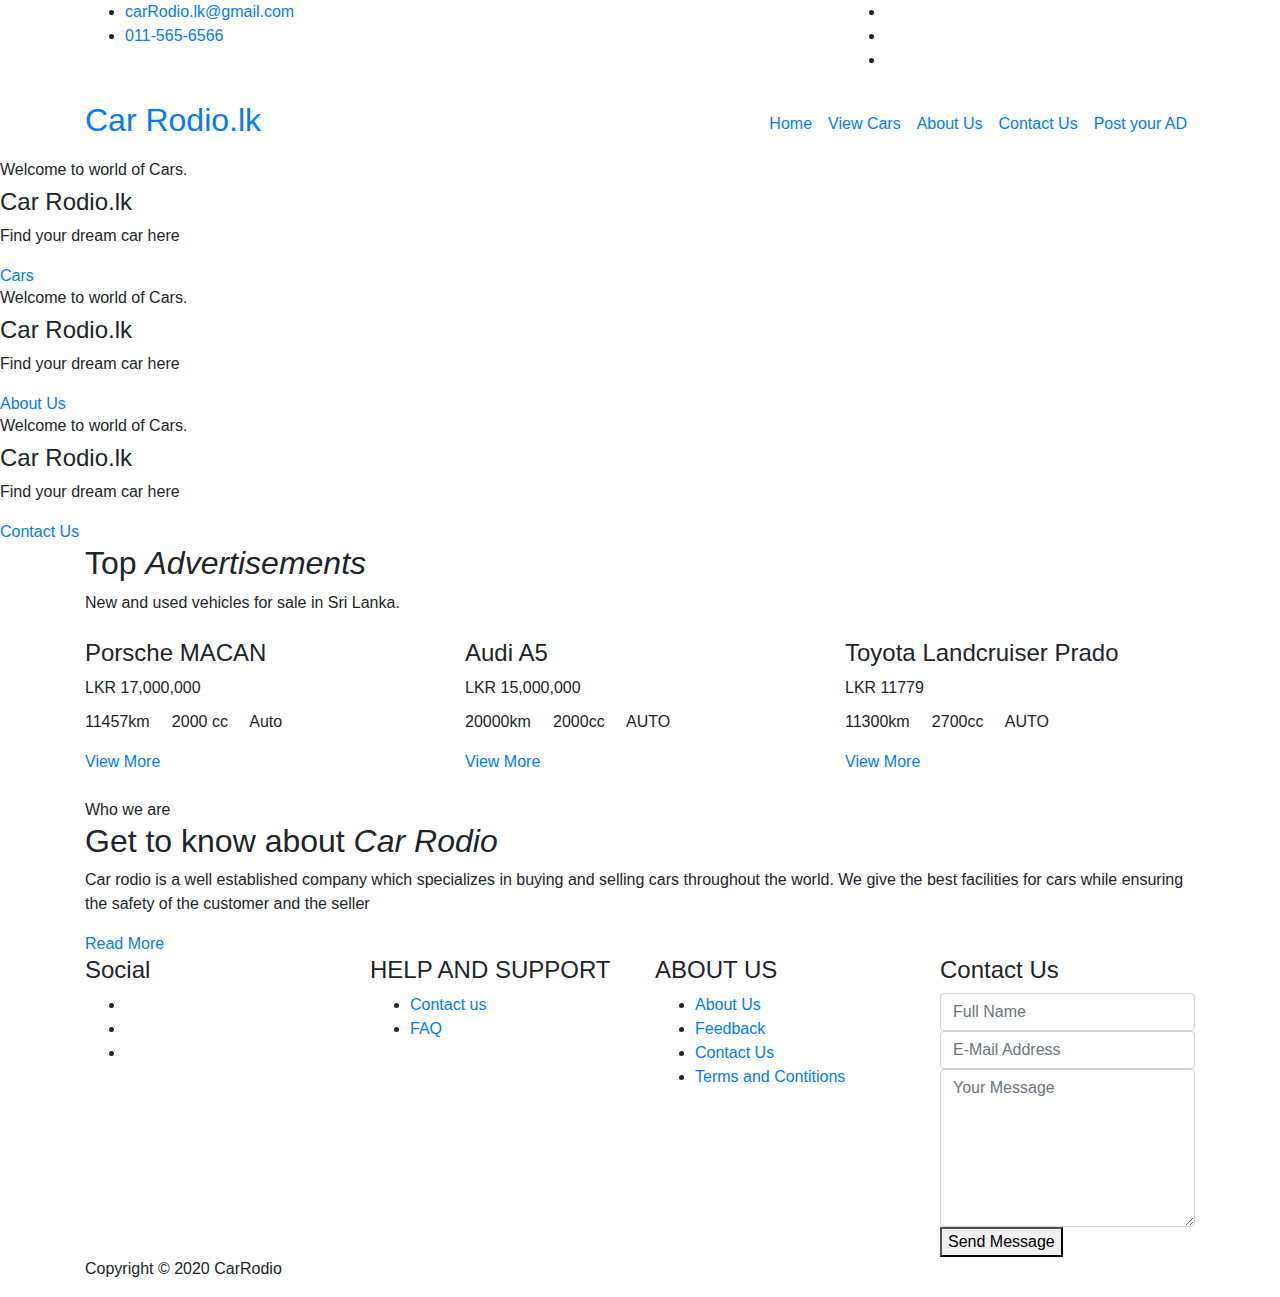
==== index.html @ 533f9a4f "file upload" ====
<!DOCTYPE html>
<html lang="en">

  <head>

    <meta charset="utf-8">
    <meta name="viewport" content="width=device-width, initial-scale=1, shrink-to-fit=no">
    <meta name="description" content="">
    <meta name="author" content="">
    <link href="https://fonts.googleapis.com/css?family=Poppins:100,200,300,400,500,600,700,800,900&display=swap" rel="stylesheet">

    <title>Car Rodio Homepage</title>

    <!-- Bootstrap core CSS -->
    <link href="vendor/bootstrap/css/bootstrap.min.css" rel="stylesheet">

    <!-- Additional CSS Files -->
    <link rel="stylesheet" href="assets/css/fontawesome.css">
    <link rel="stylesheet" href="assets/css/style.css">
    <link rel="stylesheet" href="assets/css/owl.css">
  </head>

  <body>

    

    <!-- ***** Preloader Start ***** -->
    <div id="preloader">
        <div class="jumper">
            <div></div>
            <div></div>
            <div></div>
        </div>
    </div>  
    <!-- ***** Preloader End ***** -->

    
    <!-- Header -->
    <div class="sub-header">
      <div class="container">
        <div class="row">
          <div class="col-md-8 col-xs-12">
            <ul class="left-info">
              <li><a href="#"><i class="fa fa-envelope"></i>carRodio.lk@gmail.com</a></li>
              <li><a href="#"><i class="fa fa-phone"></i>011-565-6566</a></li>
            </ul>
          </div>
          <div class="col-md-4">
            <ul class="right-icons">
              <li><a href="#"><i class="fa fa-facebook"></i></a></li>
              <li><a href="#"><i class="fa fa-twitter"></i></a></li>
              <li><a href="#"><i class="fa fa-linkedin"></i></a></li>
            </ul>
          </div>
        </div>
      </div>
    </div>

    <header class="">
      <nav class="navbar navbar-expand-lg">
        <div class="container">
          <a class="navbar-brand" href="index.html"><h2>Car Rodio.lk</h2></a>
          <button class="navbar-toggler" type="button" data-toggle="collapse" data-target="#navbarResponsive" aria-controls="navbarResponsive" aria-expanded="false" aria-label="Toggle navigation">
            <span class="navbar-toggler-icon"></span>
          </button>
          <div class="collapse navbar-collapse" id="navbarResponsive">
            <ul class="navbar-nav ml-auto">
              <li class="nav-item active">
                <a class="nav-link" href="index.html">Home
                  <span class="sr-only">(current)</span>
                </a>
              </li>
              <li class="nav-item">
                <a class="nav-link" href="cars.html">View Cars</a>
              </li>
              <li class="nav-item">
                <a class="nav-link" href="about.html">About Us</a>
              </li>
            
              <li class="nav-item">
                <a class="nav-link" href="contact.html">Contact Us</a>
              </li>
              <li class="nav-item">
                <a class="nav-link" href="login.php">Post your AD</a>
              </li>
            </ul>
          </div>
        </div>
      </nav>
    </header>

    <!-- Page Content -->
    <!-- Banner Starts Here -->
    <div class="main-banner header-text" id="top">
        <div class="Modern-Slider">
          <!-- Item -->
          <div class="item item-1">
            <div class="img-fill">
                <div class="text-content">
                  <h6>Welcome to world of Cars.</h6>
                  <h4>Car Rodio.lk</h4>
                  <p>Find your dream car here</p>
                  <a href="cars.html" class="filled-button">Cars</a>
                </div>
            </div>
          </div>
          <!-- // Item -->
          <!-- Item -->
          <div class="item item-2">
            <div class="img-fill">
                <div class="text-content">
                  <h6>Welcome to world of Cars.</h6>
                  <h4>Car Rodio.lk</h4>
                  <p>Find your dream car here</p>
                  <a href="about.html" class="filled-button">About Us</a>
                </div>
            </div>
          </div>
          <!-- // Item -->
          <!-- Item -->
          <div class="item item-3">
            <div class="img-fill">
                <div class="text-content">
                  <h6>Welcome to world of Cars.</h6>
                  <h4>Car Rodio.lk</h4>
                  <p>Find your dream car here</p>
                  <a href="contact.html" class="filled-button">Contact Us</a>
                </div>
            </div>
          </div>
          <!-- // Item -->
        </div>
    </div>
    <!-- Banner Ends Here -->

    

    <div class="services">
      <div class="container">
        <div class="row">
          <div class="col-md-12">
            <div class="section-heading">
              <h2>Top <em>Advertisements</em></h2>
              <span>New and used vehicles for sale in Sri Lanka.</span>
            </div>
          </div>
          <div class="col-md-4">
            <div class="service-item">
              <img src="assets/images/p1.jpg" alt="">
              <div class="down-content">
                <h4>Porsche MACAN</h4>
                <div style="margin-bottom:10px;">
                  <span>
                      LKR 17,000,000
                  </span>
                </div>

                <p>
                  <i class="fa fa-dashboard"></i> 11457km &nbsp;&nbsp;&nbsp;
                  <i class="fa fa-cube"></i> 2000 cc &nbsp;&nbsp;&nbsp;
                  <i class="fa fa-cog"></i> Auto &nbsp;&nbsp;&nbsp;
                </p>
                <a href="car-details.html" class="filled-button">View More</a>
              </div>
            </div>
            
            <br>
          </div>
          <div class="col-md-4">
            <div class="service-item">
              <img src="assets/images/p2.jpg" alt="">
              <div class="down-content">
                <h4>Audi A5</h4>
                <div style="margin-bottom:10px;">
                  <span>
                      LKR 15,000,000
                  </span>
                </div>

                <p>
                  <i class="fa fa-dashboard"></i> 20000km &nbsp;&nbsp;&nbsp;
                  <i class="fa fa-cube"></i> 2000cc &nbsp;&nbsp;&nbsp;
                  <i class="fa fa-cog"></i> AUTO &nbsp;&nbsp;&nbsp;
                </p>
                <a href="car-details.html" class="filled-button">View More</a>
              </div>
            </div>
 
            <br>
          </div>
          <div class="col-md-4">
            <div class="service-item">
              <img src="assets/images/P3.jpg" alt="">
              <div class="down-content">
                <h4>Toyota Landcruiser Prado</h4>
                <div style="margin-bottom:10px;">
                  <span>
                      LKR 11779
                  </span>
                </div>

                <p>
                  <i class="fa fa-dashboard"></i> 11300km &nbsp;&nbsp;&nbsp;
                  <i class="fa fa-cube"></i> 2700cc &nbsp;&nbsp;&nbsp;
                  <i class="fa fa-cog"></i> AUTO &nbsp;&nbsp;&nbsp;
                </p>
                <a href="car-details.html" class="filled-button">View More</a>
              </div>
            </div>

            <br>
          </div>
        </div>
      </div> 
    </div>
    

    <div class="fun-facts">
      <div class="container">
        <div class="more-info-content">
       
                <span>Who we are</span>
                <h2>Get to know about <em>Car Rodio</em></h2>
                <p>Car rodio is a well established company which specializes in buying and selling cars throughout the world. We give the best facilities for cars while ensuring the safety of the customer and the seller </p>
                <a href="about.html" class="filled-button">Read More</a>
              
            </div>
          </div>
        </div>

  


    

    <!-- Footer Starts Here -->
    <footer>
      <div class="container">
        <div class="row">
          <div class="col-md-3 footer-item">
            <h4>Social</h4>
            <ul class="social-icons">
              <li><a rel="nofollow" href="#" target="_blank"><i class="fa fa-facebook"></i></a></li>
              <li><a href="#"><i class="fa fa-twitter"></i></a></li>
              <li><a href="#"><i class="fa fa-linkedin"></i></a></li>
            </ul>
          </div>
          <div class="col-md-3 footer-item">
            <h4>HELP AND SUPPORT</h4>
            <ul class="menu-list">
              <li><a href="#">Contact us</a></li>
              <li><a href="#">FAQ</a></li>
            </ul>
          </div>
          <div class="col-md-3 footer-item">
            <h4>ABOUT US</h4>
            <ul class="menu-list">
              <li><a href="#">About Us</a></li>
              <li><a href="#">Feedback</a></li>
              <li><a href="#">Contact Us</a></li>
              <li><a href="#">Terms and Contitions</a></li>
            </ul>
          </div>
          <div class="col-md-3 footer-item last-item">
            <h4>Contact Us</h4>
            <div class="contact-form">
              <form id="contactfooter-contact" action="contact.html" method="post"></form>
                <div class="row">
                  <div class="col-lg-12 col-md-12 col-sm-12">
                    <fieldset>
                      <input name="name" type="text" class="form-control" id="name" placeholder="Full Name" required="">
                    </fieldset>
                  </div>
                  <div class="col-lg-12 col-md-12 col-sm-12">
                    <fieldset>
                      <input name="email" type="text" class="form-control" id="email" pattern="[^ @]*@[^ @]*" placeholder="E-Mail Address" required="">
                    </fieldset>
                  </div>
                  <div class="col-lg-12">
                    <fieldset>
                      <textarea name="message" rows="6" class="form-control" id="message" placeholder="Your Message" required=""></textarea>
                    </fieldset>
                  </div>
                  <div class="col-lg-12">
                    <fieldset>
                      <button type="submit" id="form-submit" class="filled-button">Send Message</button>
                    </fieldset>
                  </div>
                </div>
            </div>
          </div>
        </div>
      </div>
    </footer>
    
    <div class="sub-footer">
      <div class="container">
        <div class="row">
          <div class="col-md-12">
            <p>
                Copyright © 2020 CarRodio
                
            </p>
          </div>
        </div>
      </div>
    </div>

    <!-- Bootstrap core JavaScript -->
    <script src="vendor/jquery/jquery.min.js"></script>
    <script src="vendor/bootstrap/js/bootstrap.bundle.min.js"></script>

    <!-- Additional Scripts -->
    <script src="assets/js/custom.js"></script>
    <script src="assets/js/owl.js"></script>
    <script src="assets/js/slick.js"></script>
    <script src="assets/js/accordions.js"></script>

    <script type = "text/Javascript"> 
      cleared[0] = cleared[1] = cleared[2] = 0; //set a cleared flag for each field
      function clearField(t){                   //declaring the array outside of the
      if(! cleared[t.id]){                      // function makes it static and global
          cleared[t.id] = 1;  // you could use true and false, but that's more typing
          t.value='';         // with more chance of typos
          t.style.color='#fff';
          }
      }
    </script>

  </body>
</html>
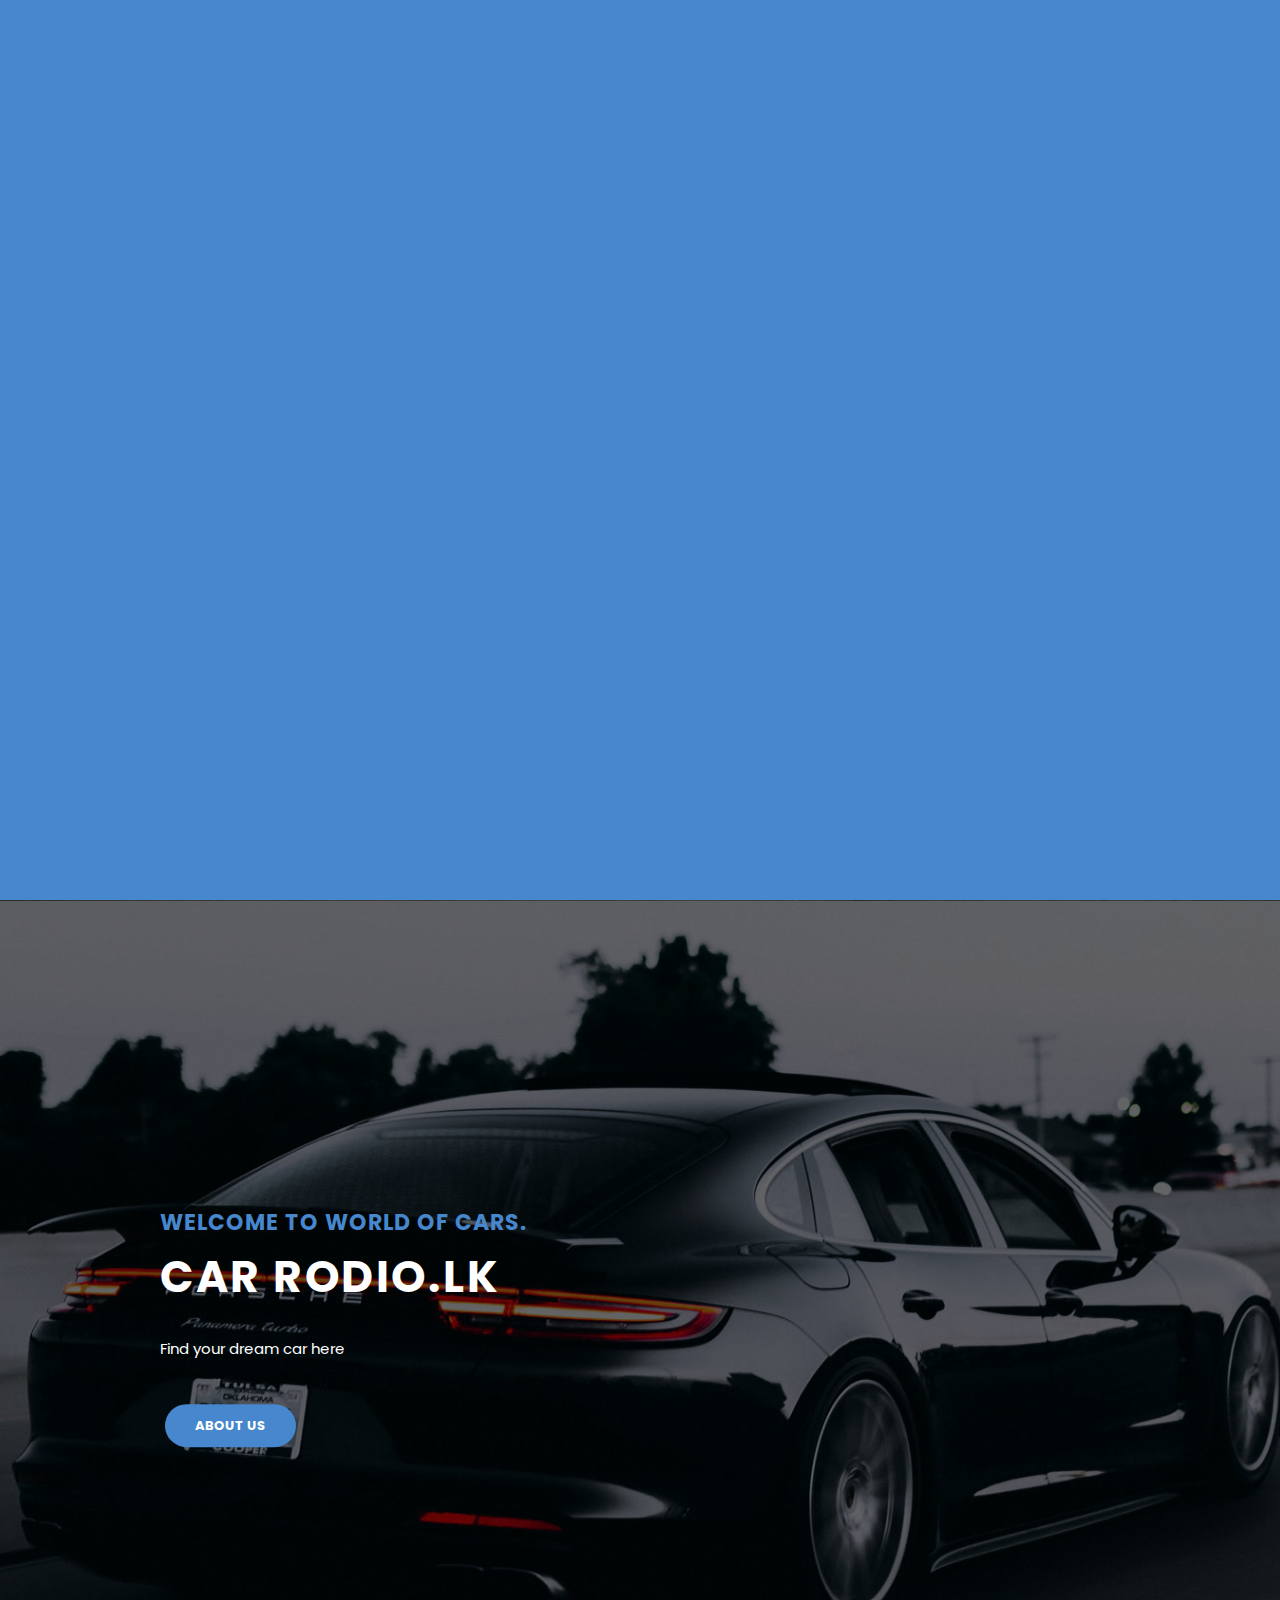
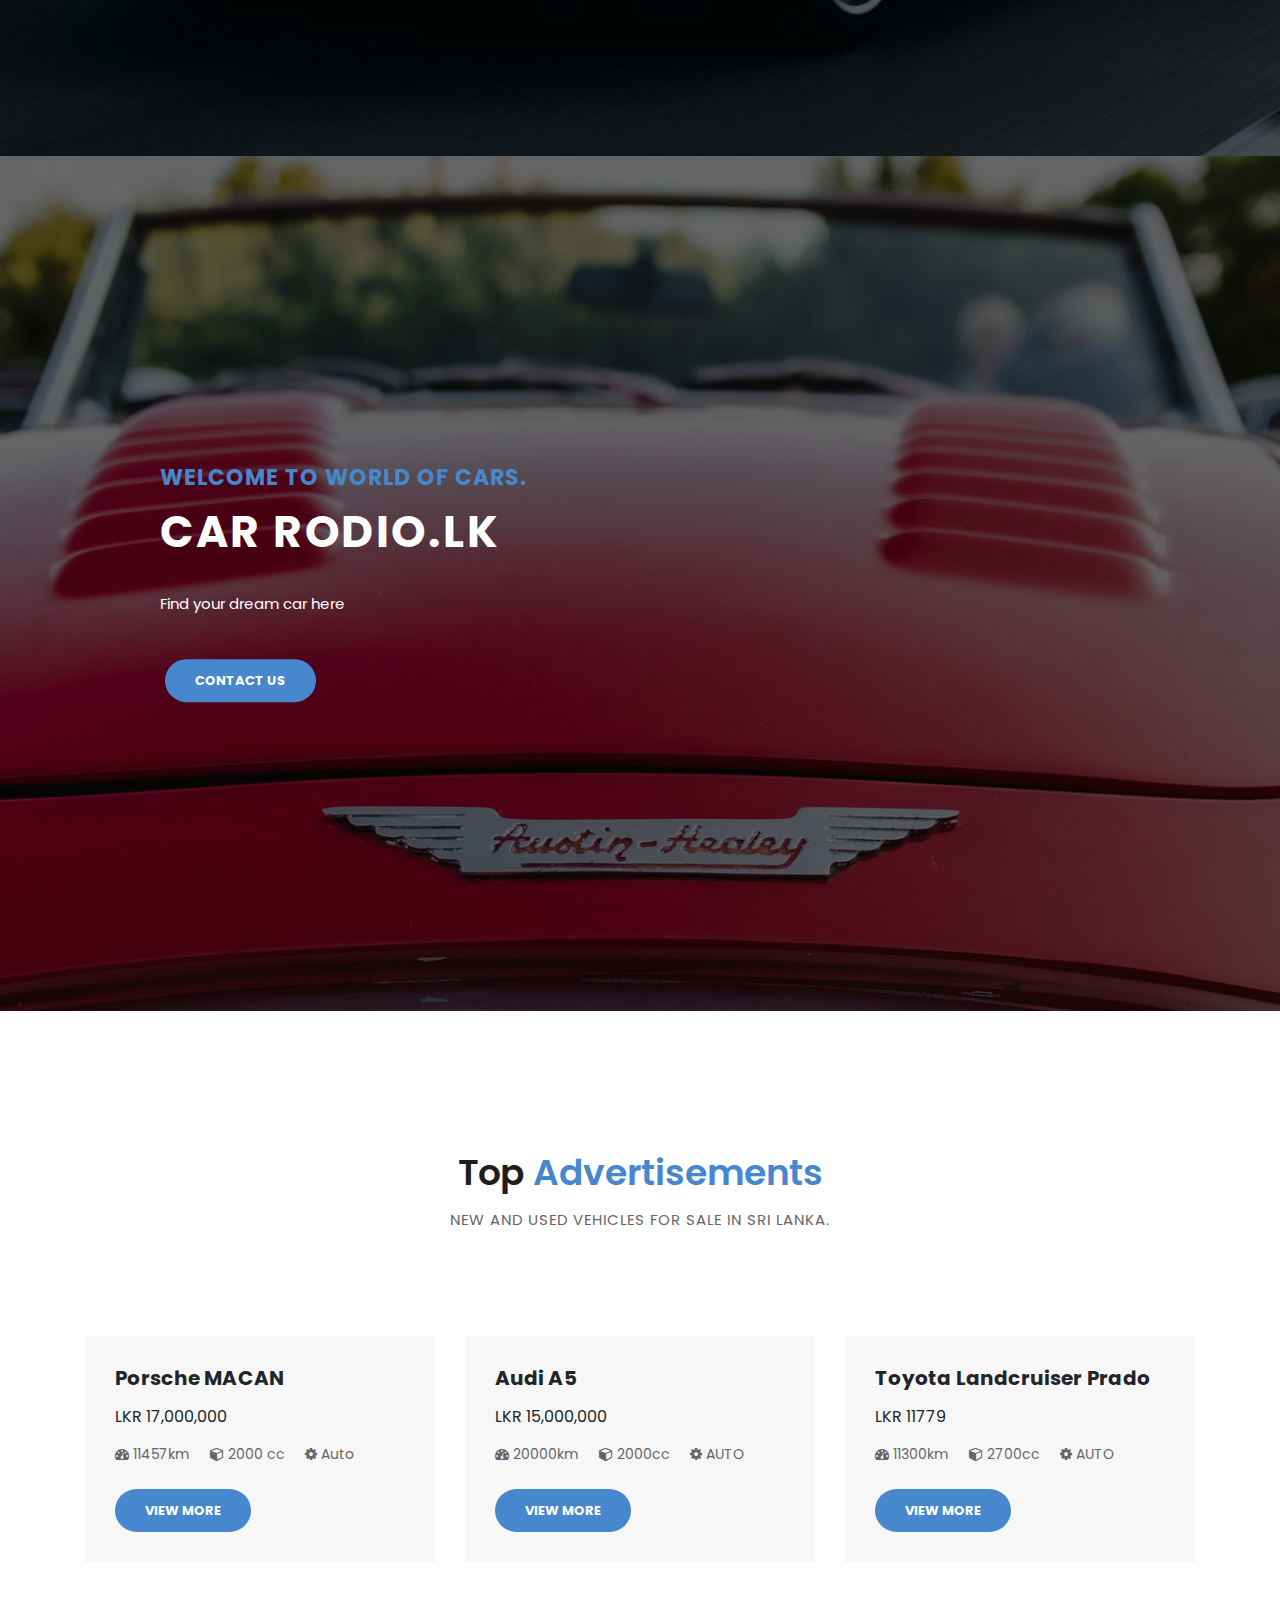
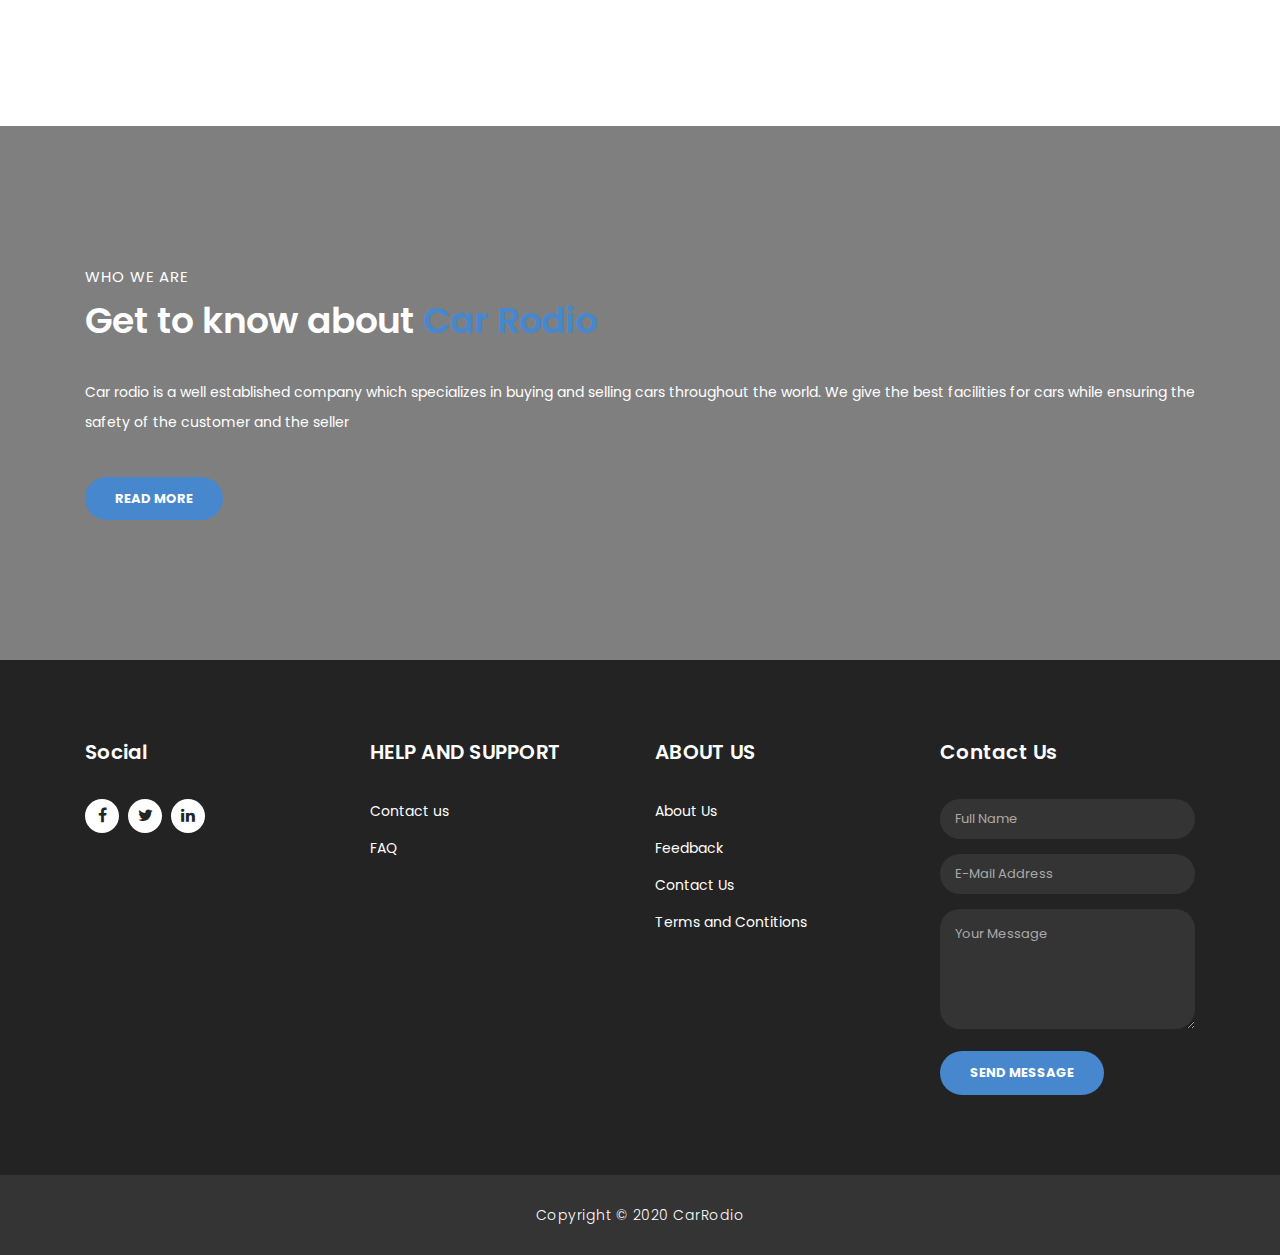
==== commit 0845916b: "edit" ====
--- a/index.html
+++ b/index.html
@@ -15,9 +15,9 @@
     <link href="vendor/bootstrap/css/bootstrap.min.css" rel="stylesheet">
 
     <!-- Additional CSS Files -->
-    <link rel="stylesheet" href="assets/css/fontawesome.css">
-    <link rel="stylesheet" href="assets/css/style.css">
-    <link rel="stylesheet" href="assets/css/owl.css">
+    <link rel="stylesheet" href="/css/assets/css/fontawesome.css">
+    <link rel="stylesheet" href="/css/assets/css/style.css">
+    <link rel="stylesheet" href="/css/assets/css/owl.css">
   </head>
 
   <body>
--- a/css/assets/css/style.css
+++ b/css/assets/css/style.css
@@ -0,0 +1,1405 @@
+body {
+  font-family: 'Poppins', sans-serif;
+  overflow-x: hidden;
+  text-rendering: optimizeLegibility;
+  -webkit-font-smoothing: antialiased;
+  -moz-osx-font-smoothing: grayscale;
+}
+p {
+	margin-bottom: 0px;
+	font-size: 14px;
+	color: #666666;
+	line-height: 30px;
+}
+a {
+	text-decoration: none!important;
+}
+ul {
+	padding: 0;
+	margin: 0;
+	list-style: none;
+}
+
+h1,h2,h3,h4,h5,h6 {
+	margin: 0px;
+}
+
+a.filled-button {
+	background-color: #4687CD;
+	color: #fff;
+	font-size: 13px;
+	text-transform: uppercase;
+	font-weight: 700;
+	padding: 12px 30px;
+	border-radius: 30px;
+	display: inline-block;
+	transition: all 0.3s;
+}
+
+a.filled-button:hover {
+	background-color: #fff;
+	color: #4687CD;
+}
+
+a.border-button {
+	background-color: transparent;
+	color: #fff;
+	border: 2px solid #fff;
+	font-size: 13px;
+	text-transform: uppercase;
+	font-weight: 700;
+	padding: 10px 28px;
+	border-radius: 30px;
+	display: inline-block;
+	transition: all 0.3s;
+}
+
+a.border-button:hover {
+	background-color: #fff;
+	color: #4687CD;
+}
+
+.section-heading {
+	text-align: center;
+	margin-bottom: 80px;
+}
+
+.section-heading h2 {
+	font-size: 36px;
+	font-weight: 600;
+	color: #1e1e1e;
+}
+
+.section-heading em {
+	font-style: normal;
+	color: #4687CD;
+}
+
+.section-heading span {
+	display: block;
+	margin-top: 15px;
+	text-transform: uppercase;
+	font-size: 15px;
+	color: #666;
+	letter-spacing: 1px;
+}
+
+#preloader {
+  overflow: hidden;
+  background: #4687CD;
+  left: 0;
+  right: 0;
+  top: 0;
+  bottom: 0;
+  position: fixed;
+  z-index: 9999999;
+  color: #fff;
+}
+
+#preloader .jumper {
+  left: 0;
+  top: 0;
+  right: 0;
+  bottom: 0;
+  display: block;
+  position: absolute;
+  margin: auto;
+  width: 50px;
+  height: 50px;
+}
+
+#preloader .jumper > div {
+  background-color: #fff;
+  width: 10px;
+  height: 10px;
+  border-radius: 100%;
+  -webkit-animation-fill-mode: both;
+  animation-fill-mode: both;
+  position: absolute;
+  opacity: 0;
+  width: 50px;
+  height: 50px;
+  -webkit-animation: jumper 1s 0s linear infinite;
+  animation: jumper 1s 0s linear infinite;
+}
+
+#preloader .jumper > div:nth-child(2) {
+  -webkit-animation-delay: 0.33333s;
+  animation-delay: 0.33333s;
+}
+
+#preloader .jumper > div:nth-child(3) {
+  -webkit-animation-delay: 0.66666s;
+  animation-delay: 0.66666s;
+}
+
+@-webkit-keyframes jumper {
+  0% {
+    opacity: 0;
+    -webkit-transform: scale(0);
+    transform: scale(0);
+  }
+  5% {
+    opacity: 1;
+  }
+  100% {
+    -webkit-transform: scale(1);
+    transform: scale(1);
+    opacity: 0;
+  }
+}
+
+@keyframes jumper {
+  0% {
+    opacity: 0;
+    -webkit-transform: scale(0);
+    transform: scale(0);
+  }
+  5% {
+    opacity: 1;
+  }
+  100% {
+    opacity: 0;
+  }
+}
+
+/* Sub Header Style */
+
+.sub-header {
+	background-color: #4687CD;
+	height: 46px;
+	line-height: 46px;
+}
+
+.sub-header ul li {
+	display: inline-block;
+}
+
+.sub-header ul.left-info li {
+	border-left: 1px solid rgba(250,250,250,0.3);
+	padding: 0px 20px;
+}
+
+.sub-header ul.left-info li:last-child {
+	border-right: 1px solid rgba(250,250,250,0.3);
+}
+
+.sub-header ul.left-info li i {
+	margin-right: 10px;
+	font-size: 18px;
+}
+
+.sub-header ul.left-info li a {
+	color: #fff;
+	font-size: 14px;
+	font-weight: 600;
+}
+
+.sub-header ul.right-icons {
+	float: right;
+}
+
+.sub-header ul.right-icons li {
+	margin-right: -4px;
+	width: 46px;
+	display: inline-block;
+	text-align: center;
+	border-right: 1px solid rgba(250,250,250,0.3);
+}
+
+.sub-header ul.right-icons li:first-child {
+	border-left: 1px solid rgba(250,250,250,0.3);
+}
+
+.sub-header ul.right-icons li a {
+	color: #fff;
+	transition: all 0.3s;
+}
+
+.sub-header ul.right-icons li a:hover {
+	opacity: 0.75;
+}
+
+
+
+/* Header Style */
+header {
+	position: absolute;
+	z-index: 99999;
+	width: 100%;
+	background-color: transparent!important;
+	height: 80px;
+	-webkit-transition: all 0.3s ease-in-out 0s;
+    -moz-transition: all 0.3s ease-in-out 0s;
+    -o-transition: all 0.3s ease-in-out 0s;
+    transition: all 0.3s ease-in-out 0s;
+}
+header .navbar {
+	padding: 20px 0px;
+}
+.background-header .navbar {
+	padding: 10px 0px;
+}
+.background-header {
+	top: 0;
+	position: fixed;
+	background-color: #fff!important;
+	box-shadow: 0px 1px 10px rgba(0,0,0,0.1);
+}
+.background-header .navbar-brand h2 {
+	color: #4687CD!important;
+}
+.background-header .navbar-nav a.nav-link {
+	color: #1e1e1e!important;
+}
+.background-header .navbar-nav .nav-link:hover,
+.background-header .navbar-nav .active>.nav-link,
+.background-header .navbar-nav .nav-link.active,
+.background-header .navbar-nav .nav-link.show,
+.background-header .navbar-nav .show>.nav-link {
+	color: #4687CD!important;
+}
+.navbar .navbar-brand {
+	float: 	left;
+	margin-top: 12px;
+	outline: none;
+}
+.navbar .navbar-brand h2 {
+	color: #fff;
+	text-transform: uppercase;
+	font-size: 24px;
+	font-weight: 700;
+	-webkit-transition: all .3s ease 0s;
+    -moz-transition: all .3s ease 0s;
+    -o-transition: all .3s ease 0s;
+    transition: all .3s ease 0s;
+}
+.navbar .navbar-brand h2 em {
+	font-style: normal;
+	font-size: 16px;
+}
+#navbarResponsive {
+	z-index: 999;
+}
+.navbar-collapse {
+	text-align: center;
+}
+.navbar .navbar-nav .nav-item {
+	margin: 0px 15px;
+}
+.navbar .navbar-nav a.nav-link {
+	text-transform: capitalize;
+	font-size: 15px;
+	font-weight: 300;
+	letter-spacing: 0.5px;
+	color: #fff;
+	transition: all 0.5s;
+	margin-top: 5px;
+}
+.navbar .navbar-nav .nav-link:hover,
+.navbar .navbar-nav .active>.nav-link,
+.navbar .navbar-nav .nav-link.active,
+.navbar .navbar-nav .nav-link.show,
+.navbar .navbar-nav .show>.nav-link {
+	color: #4687CD;
+	border-bottom: 3px solid #4687CD;
+}
+.navbar .navbar-toggler-icon {
+	background-image: none;
+}
+.navbar .navbar-toggler {
+	border-color: #fff;
+	background-color: #fff;	
+	height: 36px;
+	outline: none;
+	border-radius: 0px;
+	position: absolute;
+	right: 30px;
+	top: 20px;
+}
+.navbar .navbar-toggler-icon:after {
+	content: '\f0c9';
+	color: #4687CD;
+	font-size: 18px;
+	line-height: 26px;
+	font-family: 'FontAwesome';
+}
+
+
+
+/* Banner Style */
+
+.img-fill{
+  width: 100%;
+  display: block;
+  overflow: hidden;
+  position: relative;
+  text-align: center
+}
+.img-fill:before {
+	content: '';
+	z-index: 1;
+	position: absolute;
+	top: 0;
+	left: 0;
+	bottom:0;
+	right: 0;
+	background-color: rgba(0,0,0,.6)
+}
+.Modern-Slider .text-content{
+	z-index: 2;
+}
+
+.img-fill img {
+  min-height: 100%;
+  min-width: 100%;
+  position: relative;
+  display: inline-block;
+  max-width: none;
+}
+
+*,
+*:before,
+*:after {
+  -webkit-box-sizing: border-box;
+  box-sizing: border-box;
+  -webkit-font-smoothing: antialiased;
+  -moz-osx-font-smoothing: grayscale;
+}
+
+.Grid1k {
+  padding: 0 15px;
+  max-width: 1200px;
+  margin: auto;
+}
+
+.blocks-box,
+.slick-slider {
+  margin: 0;
+  padding: 0!important;
+}
+
+.slick-slide {
+  float: left;
+  padding: 0;
+}
+
+.Modern-Slider .item .img-fill {
+	background-size: cover;
+	background-position: center center;
+	background-repeat: no-repeat;
+	height:95vh;
+}
+
+.Modern-Slider .item-1 .img-fill {
+	background-image: url(../images/slider-image-1-1920x900.jpg);
+}
+
+.Modern-Slider .item-2 .img-fill {
+	background-image: url(../images/slider-image-2-1920x900.jpg);
+}
+
+.Modern-Slider .item-3 .img-fill {
+	background-image: url(../images/slider-image-3-1920x900.jpg);
+}
+
+.Modern-Slider .NextArrow{
+  position:absolute;
+  top:50%;
+  right:30px;
+  border:0 none;
+  background-color: transparent;
+  text-align:center;
+  font-size: 36px;
+  font-family: 'FontAwesome';
+  color:#FFF;
+  z-index:5;
+  outline: none;
+  cursor: pointer;
+}
+
+.Modern-Slider .NextArrow:before{
+  content:'\f105';
+}
+
+.Modern-Slider .PrevArrow {
+  position:absolute;
+  top:50%;
+  left:30px;
+  border:0 none;
+  background-color: transparent;
+  text-align:center;
+  font-size: 36px;
+  font-family: 'FontAwesome';
+  color:#FFF;
+  z-index:5;
+  outline: none;
+  cursor: pointer;
+}
+
+.Modern-Slider .PrevArrow:before{
+  content:'\f104';
+}
+
+ul.slick-dots {
+  display: none!important;
+}
+
+.Modern-Slider .text-content {
+	text-align: left;
+  	width: 75%;
+  	position: absolute;
+  	top: 50%;
+  	left: 50%;
+  	transform: translate(-50%, -50%);
+}
+
+.Modern-Slider .item h6 {
+  margin-bottom: 15px;
+  font-size: 22px;
+  text-transform: uppercase;
+  font-weight: 700;
+  letter-spacing: 1px;
+  color:#4687CD;
+  animation:fadeOutRight 1s both;
+}
+
+.Modern-Slider .item h4 {
+  margin-bottom: 30px;
+  text-transform: uppercase;
+  font-size: 44px;
+  font-weight: 700;
+  letter-spacing: 2.5px;
+  color:#FFF;
+  overflow:hidden;
+  animation:fadeOutLeft 1s both;
+}
+
+.Modern-Slider .item p {
+	max-width: 570px;
+	color: #fff;
+	font-size: 15px;
+	font-weight: 400;
+	line-height: 30px;
+	margin-bottom: 40px;
+}
+
+.Modern-Slider .item a {
+  margin: 0 5px;
+}
+
+.Modern-Slider .item.slick-active h6{
+  animation:fadeInDown 1s both 1s;
+}
+
+.Modern-Slider .item.slick-active h4{
+  animation:fadeInLeft 1s both 1.5s;
+}
+
+.Modern-Slider .item.slick-active{
+  animation:Slick-FastSwipeIn 1s both;
+}
+
+.Modern-Slider .buttons {
+  position: relative;
+}
+
+.Modern-Slider {background:#000;}
+
+
+/* ==== Slick Slider Css Ruls === */
+.slick-slider{position:relative;display:block;-webkit-user-select:none;-moz-user-select:none;-ms-user-select:none;user-select:none;-webkit-touch-callout:none;-khtml-user-select:none;-ms-touch-action:pan-y;touch-action:pan-y;-webkit-tap-highlight-color:transparent}
+.slick-list{position:relative;display:block;overflow:hidden;margin:0;padding:0}
+.slick-list:focus{outline:none}.slick-list.dragging{cursor:pointer}
+.slick-slider .slick-track,.slick-slider .slick-list{-webkit-transform:translate3d(0,0,0);-ms-transform:translate3d(0,0,0);transform:translate3d(0,0,0)}
+.slick-track{position:relative;top:0;left:0;display:block}
+.slick-track:before,.slick-track:after{display:table;content:''}.slick-track:after{clear:both}
+.slick-loading .slick-track{visibility:hidden}
+.slick-slide{display:none;float:left /* If RTL Make This Right */ ;height:100%;min-height:1px}
+.slick-slide.dragging img{pointer-events:none}
+.slick-initialized .slick-slide{display:block}
+.slick-loading .slick-slide{visibility:hidden}
+.slick-vertical .slick-slide{display:block;height:auto;border:1px solid transparent}
+
+
+
+
+/* Request Form */
+
+.request-form {
+	background-color: #4687CD;
+	padding: 40px 0px;
+	color: #fff;
+}
+
+.request-form h4 {
+	font-size: 22px;
+	font-weight: 600;
+}
+
+.request-form span {
+	font-size: 15px;
+	font-weight: 400;
+	display: inline-block;
+	margin-top: 10px;
+}
+
+.request-form a.border-button {
+	margin-top: 12px;
+	float: right;
+}
+
+
+
+
+/* Services */
+
+.services {
+	margin-top: 140px;
+}
+
+.service-item img {
+	width: 100%;
+	overflow: hidden;
+}
+
+.service-item .down-content {
+	background-color: #f7f7f7;
+	padding: 30px;
+}
+
+.service-item .down-content h4 {
+	font-size: 20px;
+	font-weight: 700;
+	letter-spacing: 0.25px;
+	margin-bottom: 15px;
+}
+
+.service-item .down-content p {
+	margin-bottom: 20px;
+}
+
+.page-link:hover,
+.page-link {
+	color: #4687CD;
+}
+
+.btn-primary {
+	border-color: #4687CD;
+	background-color: #4687CD;
+}
+
+.btn-primary:hover,
+.btn-primary:focus,
+.btn-primary:active,
+.btn-primary:active:focus{
+	opacity: 0.6;
+	border-color: #4687CD;
+	background-color: #4687CD;
+}
+
+
+/* Fun Facts */
+
+.fun-facts {
+	margin-top: 140px;
+	background-image: url(../images/about-fullscreen-image-1-1920x600.jpg);
+	background-position: center center;
+	background-repeat: no-repeat;
+	background-size: cover;
+	background-attachment: fixed;
+	padding: 140px 0px;
+	color: #fff;
+	position: relative;
+}
+
+.fun-facts .container {
+	position: relative;
+	z-index: 2;
+}
+
+.fun-facts:before {
+	content: '';
+	position: absolute;
+	top: 0;
+	left: 0;
+	right: 0;
+	bottom: 0;
+	background-color: rgba(0,0,0,0.5);
+	z-index: 1;
+}
+
+.fun-facts span {
+	text-transform: uppercase;
+	font-size: 15px;
+	color: #fff;
+	letter-spacing: 1px;
+	margin-bottom: 10px;
+	display: block;
+}
+
+.fun-facts h2 {
+	font-size: 36px;
+	font-weight: 600;
+	margin-bottom: 35px;
+}
+
+.fun-facts em {
+	font-style: normal;
+	color: #4687CD;
+}
+
+.fun-facts p {
+	color: #fff;
+	margin-bottom: 40px;
+}
+
+.fun-facts .left-content {
+	margin-right: 45px;
+}
+
+.count-area-content {
+	text-align: center;
+	background-color: rgba(250,250,250,0.1);
+	padding: 25px 30px 35px 30px;
+	margin: 15px 0px;
+}
+
+.count-digit {
+    margin: 5px 0px;
+    color: #4687CD;
+    font-weight: 700;
+    font-size: 36px;
+}
+.count-title {
+    font-size: 20px;
+    font-weight: 600;
+    color: #fff;
+    letter-spacing: 0.5px;
+}
+
+
+
+/* More Info */
+
+.more-info {
+	margin-top: 140px;
+}
+
+.more-info .left-image img {
+	width: 100%;
+	overflow: hidden;
+}
+
+.more-info .more-info-content {
+	background-color: #f7f7f7;
+}
+
+.about-info .more-info-content {
+	background-color: transparent;
+}
+
+.about-info .right-content {
+	padding: 0px!important;
+	margin-right: 30px;
+}
+
+.more-info .right-content {
+	padding: 45px 45px 45px 30px;
+}
+
+.more-info .right-content span {
+	text-transform: uppercase;
+	font-size: 15px;
+	color: #666;
+	letter-spacing: 1px;
+	margin-bottom: 10px;
+	display: block;
+}
+
+.more-info .right-content h2 {
+	font-size: 36px;
+	font-weight: 600;
+	margin-bottom: 35px;
+}
+
+.more-info .right-content em {
+	font-style: normal;
+	color: #4687CD;
+}
+
+.more-info .right-content p {
+	margin-bottom: 30px;
+}
+
+
+/* Testimonials Style */
+
+.about-testimonials {
+	margin-top: 0px!important;
+}
+
+.testimonials {
+	margin-top: 140px;
+	background-color: #f7f7f7;
+	padding: 140px 0px;
+}
+.testimonial-item .inner-content {
+	text-align: center;
+	background-color: #fff;	
+	padding: 30px;
+	border-radius: 5px;
+}
+.testimonial-item p {
+	font-size: 14px;
+	font-weight: 400;
+}
+.testimonial-item h4 {
+	font-size: 19px;
+	font-weight: 700;
+	color: #1e1e1e;
+	letter-spacing: 0.5px;
+	margin-bottom: 0px;
+}
+.testimonial-item span {
+	display: inline-block;
+	margin-top: 8px;
+	font-weight: 600;
+	font-size: 14px;
+	color: #4687CD;
+}
+.testimonial-item img {
+	max-width: 60px;
+	border-radius: 50%;
+	margin: 25px auto 0px auto;
+}
+
+
+
+
+/* Call Back Style */
+
+.callback-services {
+	border-top: 1px solid #eee;
+	padding-top: 140px;
+}
+
+.contact-us {
+	background-color: #f7f7f7;
+	padding: 140px 0px;
+}
+
+.contact-us .contact-form {
+	background-color: transparent!important;
+	padding: 0!important;
+}
+
+.callback-form {
+	margin-top: 140px;
+}
+
+.callback-form .contact-form {
+	background-color: #4687CD;
+	padding: 60px;
+	border-radius: 5px;
+	text-align: center;
+}
+
+.callback-form .contact-form input {
+	border-radius: 20px;
+	height: 40px;
+	line-height: 40px;
+	display: inline-block;
+	padding: 0px 15px;
+	color: #6a6a6a;
+	font-size: 13px;
+	text-transform: none;
+	box-shadow: none;
+	border: none;
+	margin-bottom: 35px;
+}
+
+.callback-form .contact-form input:focus {
+	outline: none;
+	box-shadow: none;
+	border: none;
+}
+
+.callback-form .contact-form textarea {
+	border-radius: 20px;
+	height: 120px;
+	max-height: 200px;
+	min-height: 120px;
+	display: inline-block;
+	padding: 15px;
+	color: #6a6a6a;
+	font-size: 13px;
+	text-transform: none;
+	box-shadow: none;
+	border: none;
+	margin-bottom: 35px;
+}
+
+.callback-form .contact-form textarea:focus {
+	outline: none;
+	box-shadow: none;
+	border: none;
+}
+
+.callback-form .contact-form ::-webkit-input-placeholder { /* Edge */
+  color: #aaa;
+}
+.callback-form .contact-form :-ms-input-placeholder { /* Internet Explorer 10-11 */
+  color: #aaa;
+}
+.callback-form .contact-form ::placeholder {
+  color: #aaa;
+}
+
+.callback-form .contact-form button.border-button {
+	background-color: transparent;
+	color: #fff;
+	border: 2px solid #fff;
+	font-size: 13px;
+	text-transform: uppercase;
+	font-weight: 700;
+	padding: 10px 28px;
+	border-radius: 30px;
+	display: inline-block;
+	transition: all 0.3s;
+	outline: none;
+	box-shadow: none;
+	text-shadow: none;
+	cursor: pointer;
+}
+
+.callback-form .contact-form button.border-button:hover {
+	background-color: #fff;
+	color: #4687CD;
+}
+
+.contact-us .contact-form button.filled-button {
+	background-color: #4687CD;
+	color: #fff;
+	border: none;
+	font-size: 13px;
+	text-transform: uppercase;
+	font-weight: 700;
+	padding: 12px 30px;
+	border-radius: 30px;
+	display: inline-block;
+	transition: all 0.3s;
+	outline: none;
+	box-shadow: none;
+	text-shadow: none;
+	cursor: pointer;
+}
+
+.contact-us .contact-form button.filled-button:hover {
+	background-color: #fff;
+	color: #4687CD;
+}
+
+
+
+/* Partners Style */
+
+.contact-partners {
+	margin-top: -8px!important;
+}
+
+.partners {
+	margin-top: 140px;
+	background-color: #f7f7f7;
+	padding: 60px 0px;
+}
+
+.partners .owl-item {
+	text-align: center;
+	cursor: pointer;
+}
+
+.partners .partner-item img {
+	max-width: 156px;
+	margin: auto;
+}
+
+
+
+/* Footer Style */
+
+footer {
+	background-color: #232323;
+	padding: 80px 0px;
+	color: #fff;
+}
+
+footer h4 {
+	color: #fff;
+	font-size: 20px;
+	font-weight: 600;
+	letter-spacing: 0.25px;
+	margin-bottom: 35px;
+}
+footer p {
+	color: #fff;
+}
+
+footer ul.social-icons {
+	margin-top: 25px;
+}
+
+footer ul.social-icons li {
+	display: inline-block;
+	margin-right: 5px;
+}
+
+footer ul.social-icons li:last-child {
+	margin-right: 0px;
+}
+
+footer ul.social-icons li a {
+	width: 34px;
+	height: 34px;
+	display: inline-block;
+	line-height: 34px;
+	text-align: center;
+	background-color: #fff;
+	color: #232323;
+	border-radius: 50%;
+	transition: all 0.3s;
+}
+
+footer ul.social-icons li a:hover {
+	background-color: #4687CD;
+}
+
+footer ul.menu-list li {
+	margin-bottom: 13px;
+}
+
+footer ul.menu-list li:last-child {
+	margin-bottom: 0px;
+}
+
+footer ul.menu-list li a {
+	font-size: 14px;
+	color: #fff;
+	transition: all 0.3s;
+}
+
+footer ul.menu-list li a:hover {
+	color: #4687CD;
+}
+
+footer .contact-form input {
+	border-radius: 20px;
+	height: 40px;
+	line-height: 40px;
+	display: inline-block;
+	padding: 0px 15px;
+	color: #aaa!important;
+	background-color: #343434;
+	font-size: 13px;
+	text-transform: none;
+	box-shadow: none;
+	border: none;
+	margin-bottom: 15px;
+}
+
+footer .contact-form input:focus {
+	outline: none;
+	box-shadow: none;
+	border: none;
+	background-color: #343434;
+}
+
+footer .contact-form textarea {
+	border-radius: 20px;
+	height: 120px;
+	max-height: 200px;
+	min-height: 120px;
+	display: inline-block;
+	padding: 15px;
+	color: #aaa!important;
+	background-color: #343434;
+	font-size: 13px;
+	text-transform: none;
+	box-shadow: none;
+	border: none;
+	margin-bottom: 15px;
+}
+
+footer .contact-form textarea:focus {
+	outline: none;
+	box-shadow: none;
+	border: none;
+	background-color: #343434;
+}
+
+footer .contact-form ::-webkit-input-placeholder { /* Edge */
+  color: #aaa;
+}
+footer .contact-form :-ms-input-placeholder { /* Internet Explorer 10-11 */
+  color: #aaa;
+}
+footer .contact-form ::placeholder {
+  color: #aaa;
+}
+
+footer .contact-form button.filled-button {
+	background-color: transparent;
+	color: #fff;
+	background-color: #4687CD;
+	border: none;
+	font-size: 13px;
+	text-transform: uppercase;
+	font-weight: 700;
+	padding: 12px 30px;
+	border-radius: 30px;
+	display: inline-block;
+	transition: all 0.3s;
+	outline: none;
+	box-shadow: none;
+	text-shadow: none;
+	cursor: pointer;
+}
+
+footer .contact-form button.filled-button:hover {
+	background-color: #fff;
+	color: #4687CD;
+}
+
+
+
+/* Sub-footer Style */
+
+.sub-footer {
+	background-color: #343434;
+	text-align: center;
+	padding: 25px 0px;
+}
+
+.sub-footer p {
+	color: #fff;
+	font-weight: 300;
+	letter-spacing: 0.5px;
+}
+
+.sub-footer a {
+	color: #fff;
+}
+
+
+.page-heading {
+	text-align: center;
+	background-image: url(../images/banner-image-1-1920x500.jpg);
+	background-position: center center;
+	background-repeat: no-repeat;
+	background-size: cover;
+	padding: 230px 0px 150px 0px;
+	color: #fff;
+	position: relative;
+}
+.page-heading .container {
+	position: relative;
+	z-index: 2;
+}
+
+.page-heading:before {
+	content: '';
+	position: absolute;
+	top: 0;
+	left: 0;
+	right: 0;
+	bottom: 0;
+	background-color: rgba(0,0,0,0.5);
+	z-index: 1;
+}
+
+.page-heading h1 {
+	text-transform: capitalize;
+	font-size: 36px;
+	font-weight: 700;
+	letter-spacing: 2px;
+	margin-bottom: 18px;
+}
+
+.page-heading span {
+	font-size: 15px;
+	text-transform: uppercase;
+	letter-spacing: 1px;
+	color: #fff;
+	display: block;
+}
+
+
+/* team */
+
+.team {
+	background-color: #f7f7f7;
+	margin-top: 140px;
+	margin-bottom: -140px;
+	padding: 120px 0px;
+}
+
+.team-item img {
+	width: 100%;
+	overflow: hidden;
+}
+
+.team-item .down-content {
+	background-color: #fff;
+	padding: 30px;
+}
+
+.team-item .down-content h4 {
+	font-size: 20px;
+	font-weight: 700;
+	letter-spacing: 0.25px;
+	margin-bottom: 10px;
+}
+
+.team-item .down-content span {
+	color: #4687CD;
+	font-weight: 600;
+	font-size: 14px;
+	display: block;
+	margin-bottom: 15px;
+}
+
+.team-item .down-content p {
+	margin-bottom: 20px;
+}
+
+
+/* Single Service */
+
+.single-services {
+	margin-top: 140px;
+}
+
+#tabs ul {
+  margin: 0;
+  padding: 0;
+}
+#tabs ul li {
+  margin-bottom: 10px;
+  display: inline-block;
+  width: 100%;
+}
+#tabs ul li:last-child {
+  margin-bottom: 0px;
+}
+#tabs ul li a {
+	text-transform: capitalize;
+	width: 100%;
+	padding: 20px;
+	display: inline-block;
+	background-color: #4687CD;
+  	font-size: 18px;
+  	color: #121212;
+  	letter-spacing: 0.5px;
+  	font-weight: 700;
+  	transition: all 0.3s;
+}
+#tabs ul li a i {
+	float: right;
+	margin-top: 5px;
+}
+#tabs ul .ui-tabs-active span {
+  background: #faf5b2;
+  border: #faf5b2;
+  line-height: 90px;
+  border-bottom: none;
+}
+#tabs ul .ui-tabs-active a {
+  color: #fff;
+}
+#tabs ul .ui-tabs-active span {
+  color: #1e1e1e;
+}
+.tabs-content {
+	margin-left: 30px;
+  text-align: left;
+  display: inline-block;
+  transition: all 0.3s;
+}
+.tabs-content img {
+	max-width: 100%;
+	overflow: hidden;
+}
+.tabs-content h4 {
+	font-size: 20px;
+	font-weight: 700;
+	letter-spacing: 0.25px;
+	margin-bottom: 15px;
+	margin-top: 30px;
+}
+.tabs-content h4 a {
+	color: inherit;	
+}
+.tabs-content p {
+  font-size: 14px;
+  color: #7a7a7a;
+  margin-bottom: 0px;
+}
+
+.dropdown-item.active, 
+.dropdown-item:active {
+	background-color: #4687CD;
+}
+
+/* Contact Information */
+
+.contact-information {
+	margin-top: 140px;
+}
+
+.contact-information .contact-item {
+	padding: 60px 30px;
+	background-color: #f7f7f7;
+	text-align: center;
+}
+
+.contact-information .contact-item i {
+	color: #4687CD;
+	font-size: 48px;
+	margin-bottom: 40px;
+}
+
+.contact-information .contact-item h4 {
+	font-size: 20px;
+	font-weight: 700;
+	letter-spacing: 0.25px;
+	margin-bottom: 15px;
+}
+
+.contact-information .contact-item p {
+	margin-bottom: 20px;
+}
+
+.contact-information .contact-item a {
+	font-weight: 600;
+	color: #4687CD;
+	font-size: 15px;
+}
+
+
+
+
+/* Responsive Style */
+@media (max-width: 768px) {
+	.sub-header {
+		display: none;
+	}
+	.Modern-Slider .item h6 {
+	  margin-bottom: 15px;
+	  font-size: 18px;
+	}
+	.Modern-Slider .item h4 {
+	  margin-bottom: 25px;
+	  font-size: 28px;
+	  line-height: 36px;
+	  letter-spacing: 1px;
+	}
+	.Modern-Slider .item p {
+		max-width: 570px;
+		line-height: 25px;
+		margin-bottom: 30px;
+	}
+	.Modern-Slider .NextArrow{
+	  right:5px;
+	}
+	.Modern-Slider .PrevArrow {
+	  left:5px;
+	}
+	.request-form {
+		text-align: center;
+	}
+	.request-form a.border-button {
+		float: none;
+		margin-top: 30px;
+	}
+	.services .service-item {
+		margin-bottom: 30px;
+	}
+	.fun-facts .left-content {
+		margin-right: 0px;
+		margin-bottom: 30px;
+	}
+	.more-info .right-content  {
+		padding: 30px;
+	}
+	footer {
+		padding: 80px 0px 20px 0px;
+	}
+	footer .footer-item {
+		border-bottom: 1px solid #6AA3E1;
+		margin-bottom: 30px;
+		padding-bottom: 30px;
+	}
+	footer .last-item {
+		border-bottom: none;
+	}
+	.about-info .right-content {
+		margin-right: 0px;
+		margin-bottom: 30px;
+	}
+	.team .team-item {
+		margin-bottom: 30px;
+	}
+	.tabs-content {
+		margin-left: 0px;
+		margin-top: 30px;
+	}
+	.contact-item {
+		margin-bottom: 30px;
+	}
+}
+
+@media (max-width: 992px) {
+	.navbar .navbar-brand {
+		position: absolute;
+		left: 30px;
+		top: 10px;
+	}
+	.navbar .navbar-brand {
+		width: auto;
+	}
+	.navbar:after {
+		display: none;
+	}
+	#navbarResponsive {
+	    z-index: 99999;
+	    position: absolute;
+	    top: 80px;
+	    left: 0;
+	    width: 100%;
+	    text-align: center;
+	    background-color: #fff;
+	    box-shadow: 0px 10px 10px rgba(0,0,0,0.1);
+	}
+	.navbar .navbar-nav .nav-item {
+		border-bottom: 1px solid #eee;
+	}
+	.navbar .navbar-nav .nav-item:last-child {
+		border-bottom: none;
+	}
+	.navbar .navbar-nav a.nav-link {
+		padding: 15px 0px;
+		color: #6AA3E1!important;
+	}
+	.navbar .navbar-nav .nav-link:hover,
+	.navbar .navbar-nav .active>.nav-link,
+	.navbar .navbar-nav .nav-link.active,
+	.navbar .navbar-nav .nav-link.show,
+	.navbar .navbar-nav .show>.nav-link {
+		color: #4687CD!important;
+		border-bottom: none!important;
+	}
+}
+
+h5 a { color: #4687CD; } 
+h5 a:hover { color: inherit; } 
+
